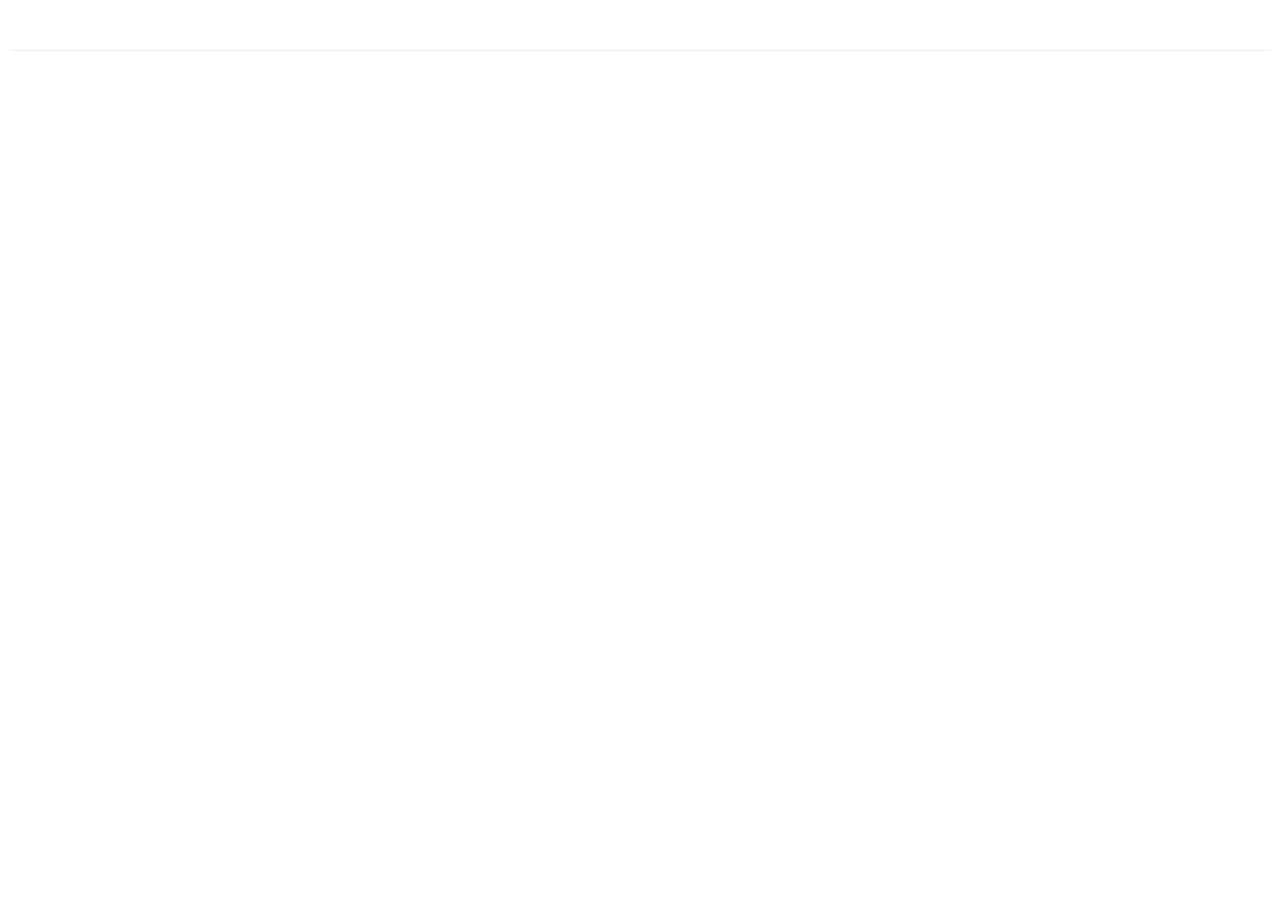
==== index.html @ 544ebe0c "Initial commit" ====
<!--
Ann Fritz GEOG 575  - October 2019 Lab 2 D3-Demo

-->

<!DOCTYPE html>
<html lang="en">
	<head>
		<meta charset="utf-8">
		<meta name="viewport" content="width=device-width">
        <meta name="author" content="Ann Fritz">
		<title>D3 Lab Demo - France Data</title>

 
		<!--my stylesheet-->
		<link href="css/style.css" rel="stylesheet" type="text/css">
        
        <!-- Latest compiled and minified CSS -->
        <link rel="stylesheet" href="https://maxcdn.bootstrapcdn.com/bootstrap/3.4.0/css/bootstrap.min.css">

	</head>

	<body>
        
    <div class="container-fluid">
        <div id="wrapper"> 
 
        </div>
    </div>
        
<!--  footer with source data information    --> 
    
   <hr>

<!-- topojson -->
        <script type="text/javascript" src="lib/topojson.js"></script>
         
<!-- d3 queue library-->
        <script src="lib/d3-queue.js"></script>          
 
<!-- simple statistics-->        
       <script src ="lib/simple-statistics-min.js"></script>  

<!-- main d3v3 library (hosted)-->
        <script src="https://d3js.org/d3.v4.js"></script>

<!--main js script-->
		<script type="text/javascript" src="js/main.js"></script>
        
	</body>
</html>
---- css/style.css ----
/*svg {
    position: absolute; //this used to keep footer at the bottom of the page, but then if more than one svg they will plot on top of each other
}*/

.countries {
    fill: #FFF;
    stroke: #CCC;
    stroke-width: 2px;
}

.regions {
    stroke: #000;
    stroke-width: 0.5px;
    stroke-linecap: round;
}

.gratLines {
    fill: none;
    stroke: #999;
    stroke-width: 1px;
}

.gratBackground {
    fill: #D5E3ff;
}


.chart {
	float: right;
	margin: 10px 20px 0 0;
    border: medium solid #999;
}

.chartTitle {
	font-family: sans-serif;
	font-size: 1.5em;
	font-weight: bold;
}

.chartBackground {
    float: right;
    fill: rgba(128,128,128,.2)
}

.chartFrame {
	fill: none;
	stroke: #999;
	stroke-width: 3px;
	shape-rendering: crispEdges;
}

.numbers {
    fill: white;
    font-family: sans-serif;
}

.axis path,
.axis line {
    fill: none;
    stroke: #999;
    stroke-width: 3px;
    shape-rendering: crispEdges;
}

.axis text {
	font-family: sans-serif;
	font-size: .8em;
	fill: #999;
}


.map {
    border: medium solid #888;
    margin: 10px 0 0 20px;
}

.title {
	font-family: serif;
	font-size: 1.5em;
	font-weight: bold;
}

.dropdown {
    margin-left: 1100px;
    font-family: sans-serif;
    font-size: 1em;
    font-weight: bold;
    padding: 2px;
    border: 1px solid #999;
    box-shadow: 2px 2px 4px #999;
}

option {
    font-weight: normal;
}

.infolabel {
    position: absolute;
    height: 50px;
    width: 100px;
    color: black;
    background-color: #8c8c8c;
    border: solid thin black;
    padding: 5px 10px;
}

.infolabel h5 {
    margin: 0 20px 0 0;
    padding: 0px;
    display: inline-block;
    line-height: 1em;
}

.infolabel b {
    float: left;
}

.labelname {
    display: inline-block;
    float: right;
    margin: -20px 0px 0px 20px;
    font-size: 1em;
    font-weight: bold;
    position: absolute;
}

body {
    padding: 10px;
    padding-bottom: 40px;
}

.footer {
    position: absolute;
    bottom: 0;
    height: 40px;
    width: 100%;
    background: white;
}

.container-fluid {
    position: relative;
    min-height: 100%;
    padding-bottom: 20px
}
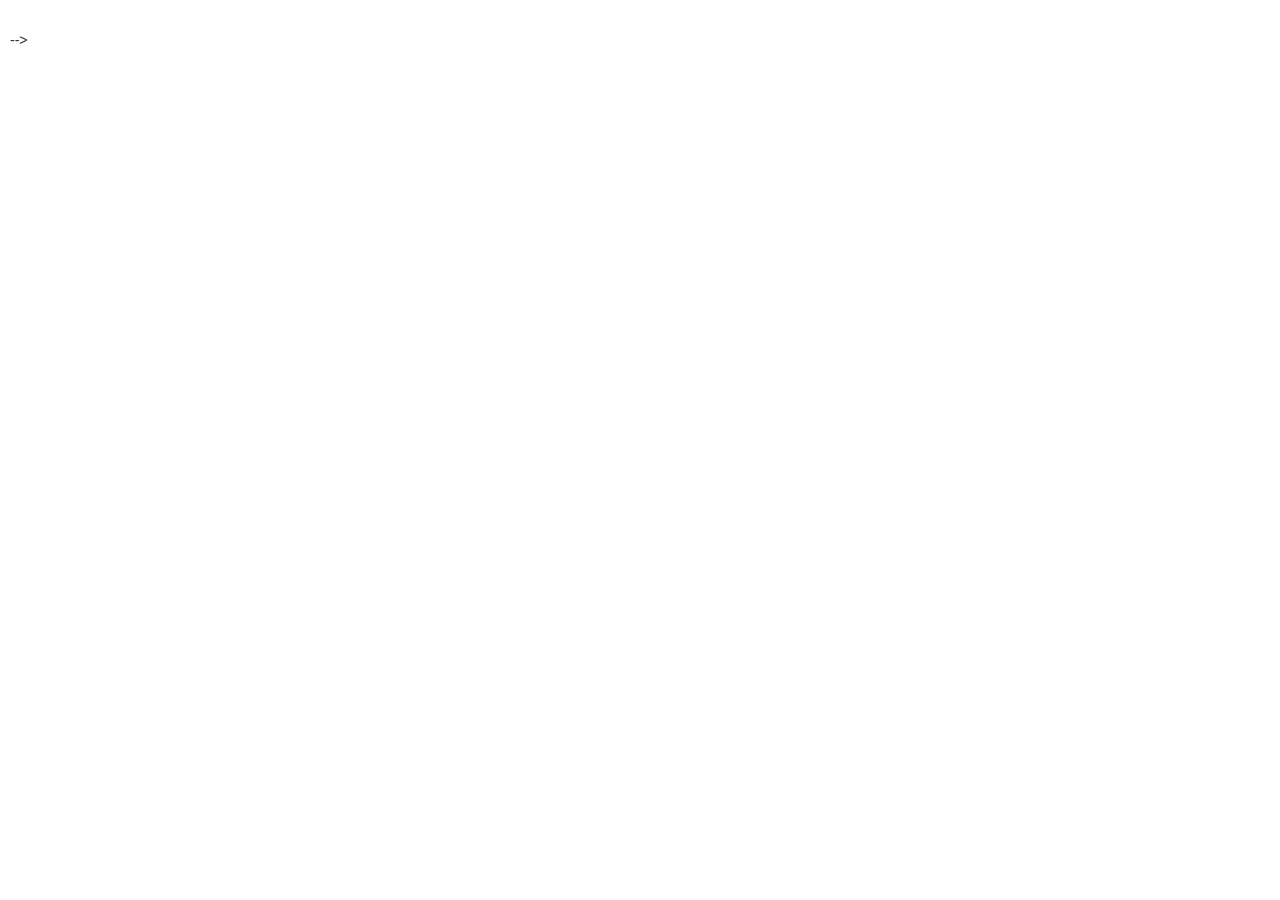
==== commit 902d625f: "dropdown affordances working" ====
--- a/index.html
+++ b/index.html
@@ -22,15 +22,15 @@
 
 	<body>
         
-    <div class="container-fluid">
+   <div class="container-fluid">
         <div id="wrapper"> 
  
         </div>
-    </div>
+    </div>-->
         
 <!--  footer with source data information    --> 
     
-   <hr>
+ <!--  <hr>-->
 
 <!-- topojson -->
         <script type="text/javascript" src="lib/topojson.js"></script>
--- a/css/style.css
+++ b/css/style.css
@@ -54,7 +54,40 @@
     font-family: sans-serif;
 }
 
-.axis path,
+.dropdown {
+    position: left;
+    top: 20px;
+    left: 40px;
+    z-index: auto;
+    font-family: sans-serif;
+    font-size: 1em;
+    font-weight: bold;
+    padding: 2px;
+    border: 1px solid #999;
+    box-shadow: 2px 2px 4px #999;
+}
+
+option {
+    font-weight: normal;
+}
+
+/*.dropdown {
+    margin-left: 1100px;
+    font-family: sans-serif;
+    font-size: 1em;
+    font-weight: bold;
+    padding: 2px;
+    border: 1px solid #999;
+    box-shadow: 2px 2px 4px #999;
+}*/
+
+.axis path {
+    fill: none;
+    stroke: #999;
+    stroke-width: 3px;
+    shape-rendering: crispEdges;
+}
+
 .axis line {
     fill: none;
     stroke: #999;
@@ -68,7 +101,6 @@
 	fill: #999;
 }
 
-
 .map {
     border: medium solid #888;
     margin: 10px 0 0 20px;
@@ -80,19 +112,7 @@
 	font-weight: bold;
 }
 
-.dropdown {
-    margin-left: 1100px;
-    font-family: sans-serif;
-    font-size: 1em;
-    font-weight: bold;
-    padding: 2px;
-    border: 1px solid #999;
-    box-shadow: 2px 2px 4px #999;
-}
 
-option {
-    font-weight: normal;
-}
 
 .infolabel {
     position: absolute;
@@ -142,3 +162,6 @@
     min-height: 100%;
     padding-bottom: 20px
 }
+
+
+
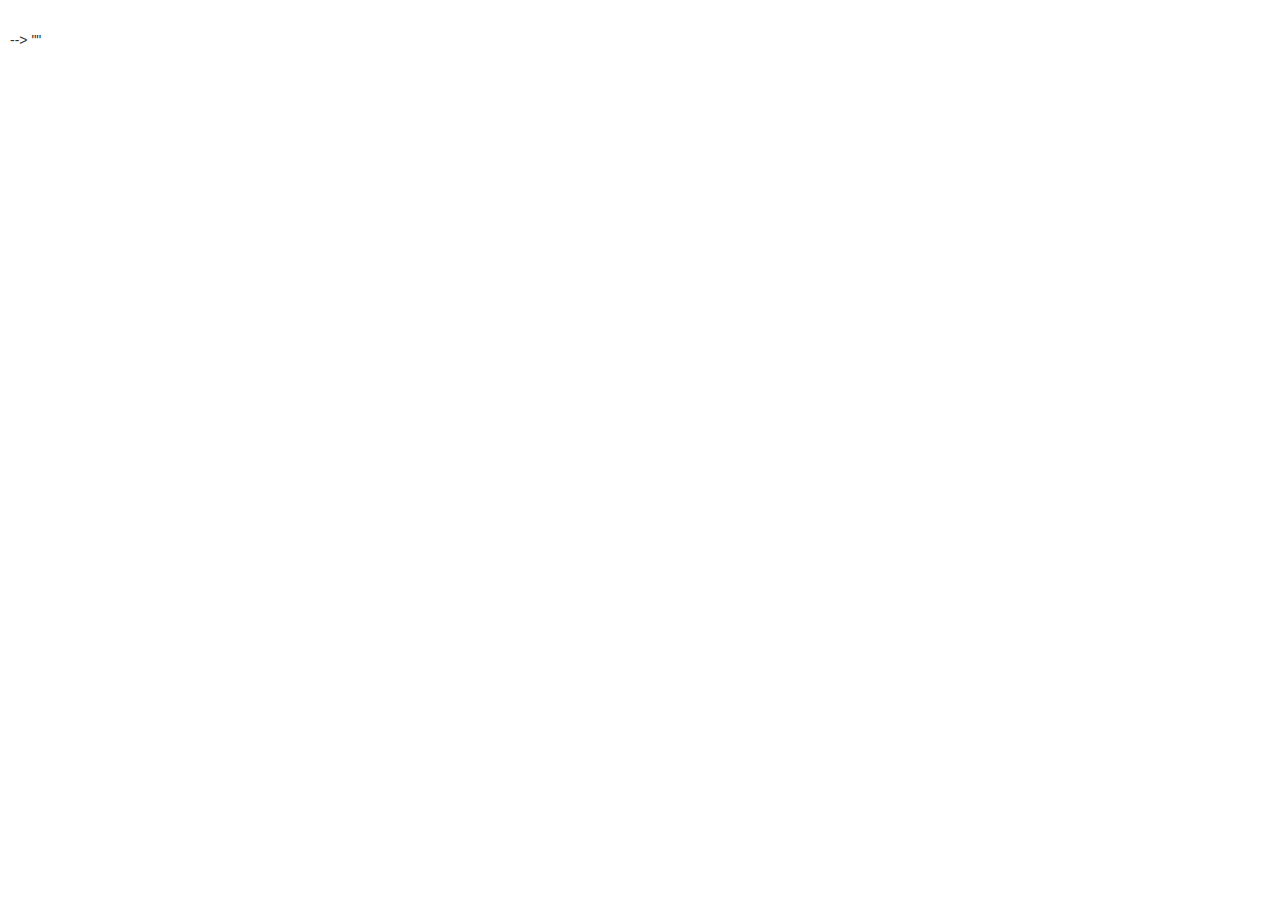
==== commit f27093eb: "almost done" ====
--- a/index.html
+++ b/index.html
@@ -42,7 +42,8 @@
        <script src ="lib/simple-statistics-min.js"></script>  
 
 <!-- main d3v3 library (hosted)-->
-        <script src="https://d3js.org/d3.v4.js"></script>
+                <script src="https://ajax.googleapis.com/ajax/libs/d3js/4.13.0/d3.min.js"></script>""
+<!--        <script src="https://d3js.org/d3.v4.js"></script>-->
 
 <!--main js script-->
 		<script type="text/javascript" src="js/main.js"></script>
--- a/css/style.css
+++ b/css/style.css
@@ -39,7 +39,7 @@
 
 .chartBackground {
     float: right;
-    fill: rgba(128,128,128,.2)
+    fill: rgba(128,128,128,.2);
 }
 
 .chartFrame {
@@ -50,7 +50,7 @@
 }
 
 .numbers {
-    fill: white;
+    fill: black;
     font-family: sans-serif;
 }
 
@@ -70,16 +70,6 @@
 option {
     font-weight: normal;
 }
-
-/*.dropdown {
-    margin-left: 1100px;
-    font-family: sans-serif;
-    font-size: 1em;
-    font-weight: bold;
-    padding: 2px;
-    border: 1px solid #999;
-    box-shadow: 2px 2px 4px #999;
-}*/
 
 .axis path {
     fill: none;
